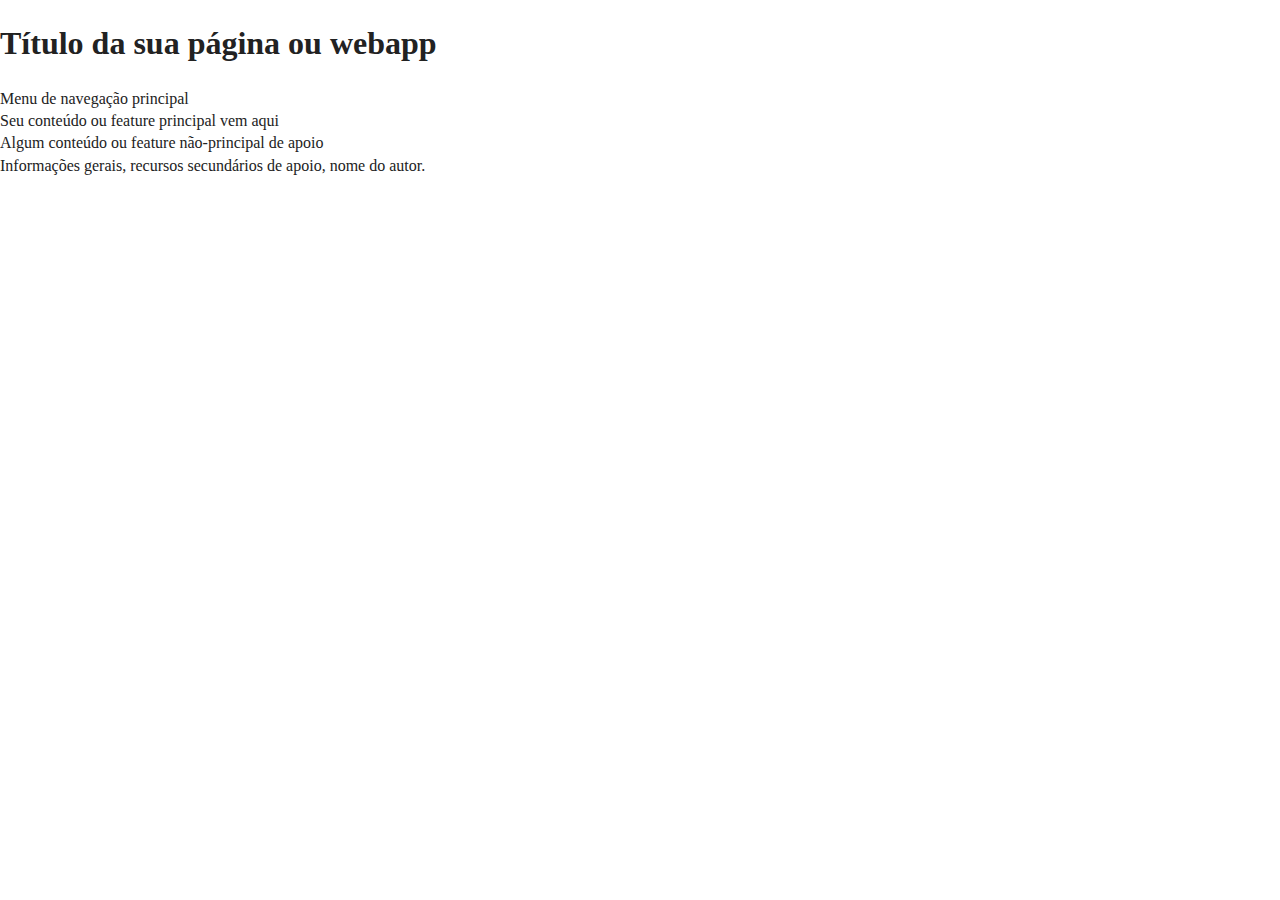
==== index.html @ ede45898 "Includes a semantic initial structure" ====
<!doctype html>
<html class="no-js" lang="">

<head>
	<meta charset="utf-8">
	<title>Projeto Front-end - Atividade 1</title>
	<meta name="description" content="">
	<meta name="viewport" content="width=device-width, initial-scale=1">

	<link rel="manifest" href="site.webmanifest">
	<link rel="apple-touch-icon" href="icon.png">
	<!-- Place favicon.ico in the root directory -->

	<link rel="stylesheet" href="css/normalize.css">
	<link rel="stylesheet" href="css/main.css">

	<meta name="theme-color" content="#fafafa">
</head>

<body>
	<!--[if IE]>
    	<p class="browserupgrade">You are using an <strong>outdated</strong> browser. Please <a href="https://browsehappy.com/">upgrade your browser</a> to improve your experience and security.</p>
  	<![endif]-->
	
	<header>
		<h1>Título da sua página ou webapp</h1>
		<nav>Menu de navegação principal</nav>
	</header>
	<main>
		<section>
			Seu conteúdo ou feature principal vem aqui
		</section>
		<aside>
			Algum conteúdo ou feature não-principal de apoio
		</aside>
	</main>
	<footer>
		Informações gerais, recursos secundários de apoio, nome do autor.
	</footer>


	<script src="js/vendor/modernizr-3.7.1.min.js"></script>
	<script src="https://code.jquery.com/jquery-3.4.1.min.js"
		integrity="sha256-CSXorXvZcTkaix6Yvo6HppcZGetbYMGWSFlBw8HfCJo=" crossorigin="anonymous"></script>
	<script>window.jQuery || document.write('<script src="js/vendor/jquery-3.4.1.min.js"><\/script>')</script>
	<script src="js/plugins.js"></script>
	<script src="js/main.js"></script>

	<!-- Google Analytics: change UA-XXXXX-Y to be your site's ID. -->
	<script>
		window.ga = function () { ga.q.push(arguments) }; ga.q = []; ga.l = +new Date;
		ga('create', 'UA-XXXXX-Y', 'auto'); ga('set', 'transport', 'beacon'); ga('send', 'pageview')
	</script>
	<script src="https://www.google-analytics.com/analytics.js" async></script>
</body>
</html>
---- css/main.css ----
/*! HTML5 Boilerplate v7.2.0 | MIT License | https://html5boilerplate.com/ */

/* main.css 2.0.0 | MIT License | https://github.com/h5bp/main.css#readme */
/*
 * What follows is the result of much research on cross-browser styling.
 * Credit left inline and big thanks to Nicolas Gallagher, Jonathan Neal,
 * Kroc Camen, and the H5BP dev community and team.
 */

/* ==========================================================================
   Base styles: opinionated defaults
   ========================================================================== */

html {
  color: #222;
  font-size: 1em;
  line-height: 1.4;
}

/*
 * Remove text-shadow in selection highlight:
 * https://twitter.com/miketaylr/status/12228805301
 *
 * Vendor-prefixed and regular ::selection selectors cannot be combined:
 * https://stackoverflow.com/a/16982510/7133471
 *
 * Customize the background color to match your design.
 */

::-moz-selection {
  background: #b3d4fc;
  text-shadow: none;
}

::selection {
  background: #b3d4fc;
  text-shadow: none;
}

/*
 * A better looking default horizontal rule
 */

hr {
  display: block;
  height: 1px;
  border: 0;
  border-top: 1px solid #ccc;
  margin: 1em 0;
  padding: 0;
}

/*
 * Remove the gap between audio, canvas, iframes,
 * images, videos and the bottom of their containers:
 * https://github.com/h5bp/html5-boilerplate/issues/440
 */

audio,
canvas,
iframe,
img,
svg,
video {
  vertical-align: middle;
}

/*
 * Remove default fieldset styles.
 */

fieldset {
  border: 0;
  margin: 0;
  padding: 0;
}

/*
 * Allow only vertical resizing of textareas.
 */

textarea {
  resize: vertical;
}

/* ==========================================================================
   Browser Upgrade Prompt
   ========================================================================== */

.browserupgrade {
  margin: 0.2em 0;
  background: #ccc;
  color: #000;
  padding: 0.2em 0;
}

/* ==========================================================================
   Author's custom styles
   ========================================================================== */

/* ==========================================================================
   Helper classes
   ========================================================================== */

/*
 * Hide visually and from screen readers
 */

.hidden {
  display: none !important;
}

/*
* Hide only visually, but have it available for screen readers:
* https://snook.ca/archives/html_and_css/hiding-content-for-accessibility
*
* 1. For long content, line feeds are not interpreted as spaces and small width
*    causes content to wrap 1 word per line:
*    https://medium.com/@jessebeach/beware-smushed-off-screen-accessible-text-5952a4c2cbfe
*/

.sr-only {
  border: 0;
  clip: rect(0, 0, 0, 0);
  height: 1px;
  margin: -1px;
  overflow: hidden;
  padding: 0;
  position: absolute;
  white-space: nowrap;
  width: 1px;
  /* 1 */
}

/*
* Extends the .sr-only class to allow the element
* to be focusable when navigated to via the keyboard:
* https://www.drupal.org/node/897638
*/

.sr-only.focusable:active,
.sr-only.focusable:focus {
  clip: auto;
  height: auto;
  margin: 0;
  overflow: visible;
  position: static;
  white-space: inherit;
  width: auto;
}

/*
* Hide visually and from screen readers, but maintain layout
*/

.invisible {
  visibility: hidden;
}

/*
* Clearfix: contain floats
*
* For modern browsers
* 1. The space content is one way to avoid an Opera bug when the
*    `contenteditable` attribute is included anywhere else in the document.
*    Otherwise it causes space to appear at the top and bottom of elements
*    that receive the `clearfix` class.
* 2. The use of `table` rather than `block` is only necessary if using
*    `:before` to contain the top-margins of child elements.
*/

.clearfix:before,
.clearfix:after {
  content: " ";
  /* 1 */
  display: table;
  /* 2 */
}

.clearfix:after {
  clear: both;
}

/* ==========================================================================
   EXAMPLE Media Queries for Responsive Design.
   These examples override the primary ('mobile first') styles.
   Modify as content requires.
   ========================================================================== */

@media only screen and (min-width: 35em) {
  /* Style adjustments for viewports that meet the condition */
}

@media print,
  (-webkit-min-device-pixel-ratio: 1.25),
  (min-resolution: 1.25dppx),
  (min-resolution: 120dpi) {
  /* Style adjustments for high resolution devices */
}

/* ==========================================================================
   Print styles.
   Inlined to avoid the additional HTTP request:
   https://www.phpied.com/delay-loading-your-print-css/
   ========================================================================== */

@media print {
  *,
  *:before,
  *:after {
    background: transparent !important;
    color: #000 !important;
    /* Black prints faster */
    -webkit-box-shadow: none !important;
    box-shadow: none !important;
    text-shadow: none !important;
  }
  a,
  a:visited {
    text-decoration: underline;
  }
  a[href]:after {
    content: " (" attr(href) ")";
  }
  abbr[title]:after {
    content: " (" attr(title) ")";
  }
  /*
     * Don't show links that are fragment identifiers,
     * or use the `javascript:` pseudo protocol
     */
  a[href^="#"]:after,
  a[href^="javascript:"]:after {
    content: "";
  }
  pre {
    white-space: pre-wrap !important;
  }
  pre,
  blockquote {
    border: 1px solid #999;
    page-break-inside: avoid;
  }
  /*
     * Printing Tables:
     * https://web.archive.org/web/20180815150934/http://css-discuss.incutio.com/wiki/Printing_Tables
     */
  thead {
    display: table-header-group;
  }
  tr,
  img {
    page-break-inside: avoid;
  }
  p,
  h2,
  h3 {
    orphans: 3;
    widows: 3;
  }
  h2,
  h3 {
    page-break-after: avoid;
  }
}
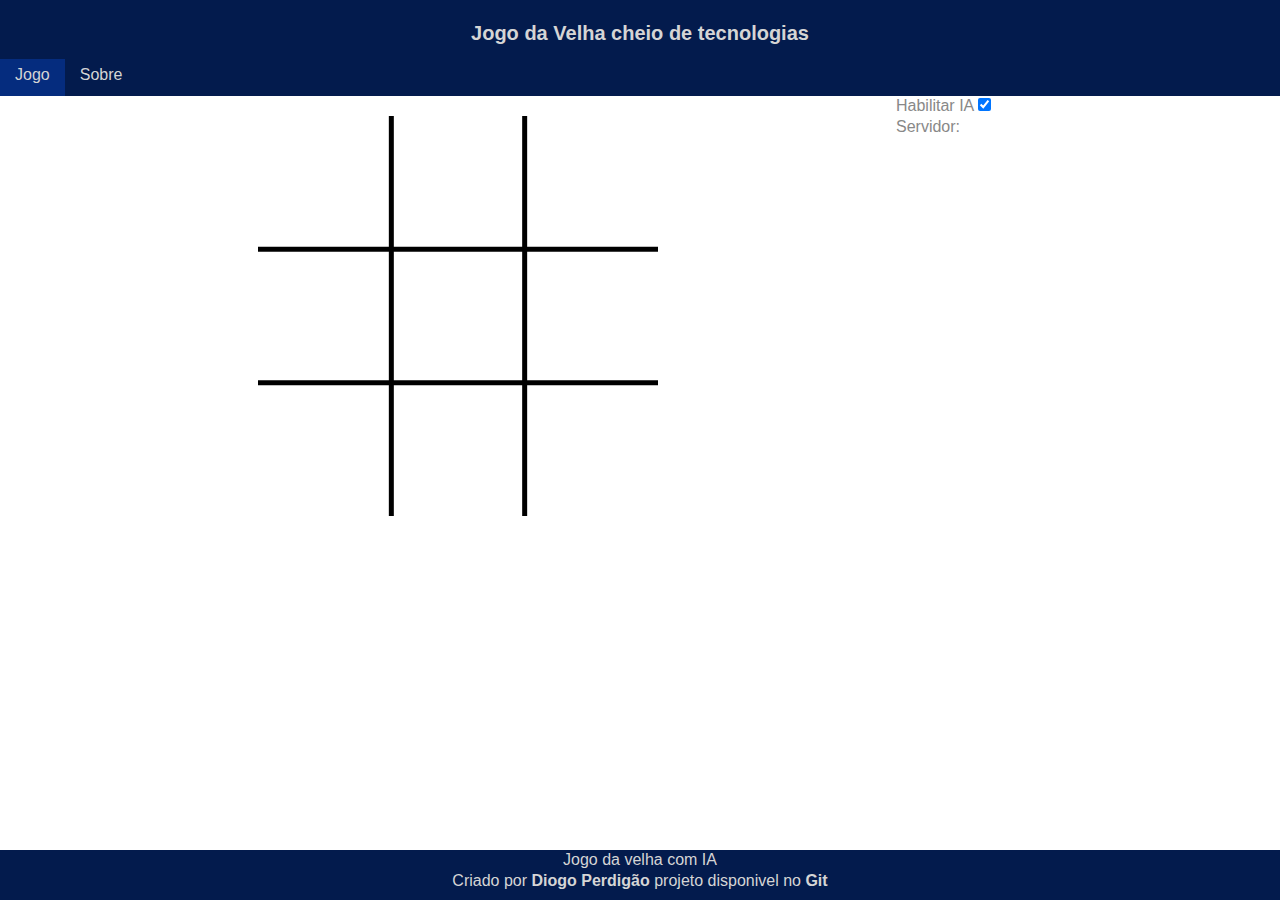
==== commit d30195ed: "Projeto de jogo da velha com ia fraca" ====
--- a/index.html
+++ b/index.html
@@ -1,56 +1,52 @@
 <!doctype html>
-<html class="no-js" lang="">
-
+<html lang="pt-br">
 <head>
+	<title>Projeto Front-end Atividade 1 - Jogo da Velha</title>
 	<meta charset="utf-8">
-	<title>Projeto Front-end - Atividade 1</title>
 	<meta name="description" content="">
 	<meta name="viewport" content="width=device-width, initial-scale=1">
-
+	<link rel="icon" href="./favicon.ico">
 	<link rel="manifest" href="site.webmanifest">
+	
 	<link rel="apple-touch-icon" href="icon.png">
-	<!-- Place favicon.ico in the root directory -->
-
 	<link rel="stylesheet" href="css/normalize.css">
 	<link rel="stylesheet" href="css/main.css">
+	
+	<script src="js/vendor/modernizr-3.7.1.min.js"></script>
+	<script src="https://code.jquery.com/jquery-3.4.1.min.js" integrity="sha256-CSXorXvZcTkaix6Yvo6HppcZGetbYMGWSFlBw8HfCJo=" crossorigin="anonymous"></script>
+	<script src="js/vendor/jquery-3.4.1.min.js"></script>
+	<script src="js/plugins.js"></script>
 
-	<meta name="theme-color" content="#fafafa">
+	<script src="js/table.js"></script>
+	<script src="js/main.js"></script>
 </head>
-
 <body>
-	<!--[if IE]>
-    	<p class="browserupgrade">You are using an <strong>outdated</strong> browser. Please <a href="https://browsehappy.com/">upgrade your browser</a> to improve your experience and security.</p>
-  	<![endif]-->
-	
 	<header>
-		<h1>Título da sua página ou webapp</h1>
-		<nav>Menu de navegação principal</nav>
+		<h1 class="app-title">Jogo da Velha cheio de tecnologias</h1>
+		<nav class="main-menu">
+			<ul>
+				<li class="current"><a href="./index.html">Jogo</a></li>
+				<li><a href="./sobre.html">Sobre</a></li>
+				<!-- <li><a href="./contato.html">Contato</a></li> -->
+			</ul>
+		</nav>
 	</header>
 	<main>
-		<section>
-			Seu conteúdo ou feature principal vem aqui
+		<section class="main-feature">
+			<canvas id="myCanvas"></canvas>
 		</section>
-		<aside>
-			Algum conteúdo ou feature não-principal de apoio
-		</aside>
+		<section class="secundary-feature">
+			Habilitar IA <input type="checkbox" id="IA"><br/>
+			<aside>
+				<div>Servidor: <span id="servidor"></span></div>
+			</aside>
+		</section>
 	</main>
 	<footer>
-		Informações gerais, recursos secundários de apoio, nome do autor.
+		Jogo da velha com IA <!--  perfeita - Pode tentar mais não vai ganhar = D --> <br/>
+		Criado por <a href="https://github.com/oouo">Diogo Perdigão</a> projeto disponivel no <a href="https://github.com/oouo/front-end-atividade-1">Git</a>
 	</footer>
 
 
-	<script src="js/vendor/modernizr-3.7.1.min.js"></script>
-	<script src="https://code.jquery.com/jquery-3.4.1.min.js"
-		integrity="sha256-CSXorXvZcTkaix6Yvo6HppcZGetbYMGWSFlBw8HfCJo=" crossorigin="anonymous"></script>
-	<script>window.jQuery || document.write('<script src="js/vendor/jquery-3.4.1.min.js"><\/script>')</script>
-	<script src="js/plugins.js"></script>
-	<script src="js/main.js"></script>
-
-	<!-- Google Analytics: change UA-XXXXX-Y to be your site's ID. -->
-	<script>
-		window.ga = function () { ga.q.push(arguments) }; ga.q = []; ga.l = +new Date;
-		ga('create', 'UA-XXXXX-Y', 'auto'); ga('set', 'transport', 'beacon'); ga('send', 'pageview')
-	</script>
-	<script src="https://www.google-analytics.com/analytics.js" async></script>
 </body>
 </html>--- a/css/main.css
+++ b/css/main.css
@@ -1,266 +1,108 @@
-/*! HTML5 Boilerplate v7.2.0 | MIT License | https://html5boilerplate.com/ */
-
-/* main.css 2.0.0 | MIT License | https://github.com/h5bp/main.css#readme */
-/*
- * What follows is the result of much research on cross-browser styling.
- * Credit left inline and big thanks to Nicolas Gallagher, Jonathan Neal,
- * Kroc Camen, and the H5BP dev community and team.
- */
-
-/* ==========================================================================
-   Base styles: opinionated defaults
-   ========================================================================== */
-
-html {
-  color: #222;
-  font-size: 1em;
-  line-height: 1.4;
+body {
+  width: 100vw;
+  min-height: 100vh;
+  font-family: sans-serif;
+  color: #888;
+  line-height: 1.3;
+  display: -webkit-box;
+  display: -ms-flexbox;
+  display: flex;
+  -webkit-box-orient: vertical;
+  -webkit-box-direction: normal;
+      -ms-flex-direction: column;
+          flex-direction: column;
 }
 
-/*
- * Remove text-shadow in selection highlight:
- * https://twitter.com/miketaylr/status/12228805301
- *
- * Vendor-prefixed and regular ::selection selectors cannot be combined:
- * https://stackoverflow.com/a/16982510/7133471
- *
- * Customize the background color to match your design.
- */
-
-::-moz-selection {
-  background: #b3d4fc;
-  text-shadow: none;
+body > header {
+  background-color: #031b4d;
+  padding: 0px 0px;
+  -webkit-box-sizing: border-box;
+          box-sizing: border-box;
+  color: #d5d5d5;
 }
 
-::selection {
-  background: #b3d4fc;
-  text-shadow: none;
+body > main {
+  -webkit-box-flex: 1;
+      -ms-flex-positive: 1;
+          flex-grow: 1;
+  padding: 0px 20px;
 }
 
-/*
- * A better looking default horizontal rule
- */
-
-hr {
-  display: block;
-  height: 1px;
-  border: 0;
-  border-top: 1px solid #ccc;
-  margin: 1em 0;
-  padding: 0;
+body > footer {
+  text-align: center;
+  height: 50px;
+  background-color: #031b4d;
+  color: #d5d5d5;
 }
 
-/*
- * Remove the gap between audio, canvas, iframes,
- * images, videos and the bottom of their containers:
- * https://github.com/h5bp/html5-boilerplate/issues/440
- */
-
-audio,
-canvas,
-iframe,
-img,
-svg,
-video {
-  vertical-align: middle;
+body > footer a {
+  color: #d5d5d5;
+  text-decoration: none;
+  font-weight: bold;
 }
 
-/*
- * Remove default fieldset styles.
- */
-
-fieldset {
-  border: 0;
-  margin: 0;
-  padding: 0;
+#myCanvas {
+  padding-left: 0;
+  padding-right: 0;
+  margin-top: 20px;
+  margin-left: auto;
+  margin-right: auto;
+  display: block;
 }
 
-/*
- * Allow only vertical resizing of textareas.
- */
-
-textarea {
-  resize: vertical;
+h1.app-title {
+  margin-top: 0px;
+  padding-top: 20px;
+  font-size: 20px;
+  text-align: center;
 }
 
-/* ==========================================================================
-   Browser Upgrade Prompt
-   ========================================================================== */
-
-.browserupgrade {
-  margin: 0.2em 0;
-  background: #ccc;
-  color: #000;
-  padding: 0.2em 0;
+section.main-feature {
+  display: inline-block;
+  width: calc(70vw - 20px);
+  min-width: 300px;
 }
 
-/* ==========================================================================
-   Author's custom styles
-   ========================================================================== */
-
-/* ==========================================================================
-   Helper classes
-   ========================================================================== */
-
-/*
- * Hide visually and from screen readers
- */
-
-.hidden {
-  display: none !important;
+section.secundary-feature {
+  display: inline-block;
+  float: right;
+  min-width: 200px;
+  width: calc(30vw - 20px);
+  height: 100%;
 }
 
-/*
-* Hide only visually, but have it available for screen readers:
-* https://snook.ca/archives/html_and_css/hiding-content-for-accessibility
-*
-* 1. For long content, line feeds are not interpreted as spaces and small width
-*    causes content to wrap 1 word per line:
-*    https://medium.com/@jessebeach/beware-smushed-off-screen-accessible-text-5952a4c2cbfe
-*/
-
-.sr-only {
-  border: 0;
-  clip: rect(0, 0, 0, 0);
-  height: 1px;
-  margin: -1px;
-  overflow: hidden;
-  padding: 0;
-  position: absolute;
-  white-space: nowrap;
-  width: 1px;
-  /* 1 */
+nav.main-menu {
+  padding: 0px;
+  margin: 0px;
 }
 
-/*
-* Extends the .sr-only class to allow the element
-* to be focusable when navigated to via the keyboard:
-* https://www.drupal.org/node/897638
-*/
-
-.sr-only.focusable:active,
-.sr-only.focusable:focus {
-  clip: auto;
-  height: auto;
-  margin: 0;
-  overflow: visible;
-  position: static;
-  white-space: inherit;
-  width: auto;
+nav.main-menu ul {
+  width: 100%;
+  margin: 0px;
+  clear: both;
+  padding: 0px;
+  height: 37px;
 }
 
-/*
-* Hide visually and from screen readers, but maintain layout
-*/
-
-.invisible {
-  visibility: hidden;
+nav.main-menu li {
+  display: inline;
 }
 
-/*
-* Clearfix: contain floats
-*
-* For modern browsers
-* 1. The space content is one way to avoid an Opera bug when the
-*    `contenteditable` attribute is included anywhere else in the document.
-*    Otherwise it causes space to appear at the top and bottom of elements
-*    that receive the `clearfix` class.
-* 2. The use of `table` rather than `block` is only necessary if using
-*    `:before` to contain the top-margins of child elements.
-*/
-
-.clearfix:before,
-.clearfix:after {
-  content: " ";
-  /* 1 */
-  display: table;
-  /* 2 */
+nav.main-menu li a:hover {
+  border-bottom: 5px solid #094fe0;
 }
 
-.clearfix:after {
-  clear: both;
+nav.main-menu li.current a {
+  border-bottom: 5px solid #052c7e;
+  background-color: #052c7e;
 }
 
-/* ==========================================================================
-   EXAMPLE Media Queries for Responsive Design.
-   These examples override the primary ('mobile first') styles.
-   Modify as content requires.
-   ========================================================================== */
-
-@media only screen and (min-width: 35em) {
-  /* Style adjustments for viewports that meet the condition */
+nav.main-menu li a {
+  color: #d5d5d5;
+  display: block;
+  float: left;
+  line-height: 2em;
+  padding: 0 15px;
+  text-decoration: none;
 }
-
-@media print,
-  (-webkit-min-device-pixel-ratio: 1.25),
-  (min-resolution: 1.25dppx),
-  (min-resolution: 120dpi) {
-  /* Style adjustments for high resolution devices */
-}
-
-/* ==========================================================================
-   Print styles.
-   Inlined to avoid the additional HTTP request:
-   https://www.phpied.com/delay-loading-your-print-css/
-   ========================================================================== */
-
-@media print {
-  *,
-  *:before,
-  *:after {
-    background: transparent !important;
-    color: #000 !important;
-    /* Black prints faster */
-    -webkit-box-shadow: none !important;
-    box-shadow: none !important;
-    text-shadow: none !important;
-  }
-  a,
-  a:visited {
-    text-decoration: underline;
-  }
-  a[href]:after {
-    content: " (" attr(href) ")";
-  }
-  abbr[title]:after {
-    content: " (" attr(title) ")";
-  }
-  /*
-     * Don't show links that are fragment identifiers,
-     * or use the `javascript:` pseudo protocol
-     */
-  a[href^="#"]:after,
-  a[href^="javascript:"]:after {
-    content: "";
-  }
-  pre {
-    white-space: pre-wrap !important;
-  }
-  pre,
-  blockquote {
-    border: 1px solid #999;
-    page-break-inside: avoid;
-  }
-  /*
-     * Printing Tables:
-     * https://web.archive.org/web/20180815150934/http://css-discuss.incutio.com/wiki/Printing_Tables
-     */
-  thead {
-    display: table-header-group;
-  }
-  tr,
-  img {
-    page-break-inside: avoid;
-  }
-  p,
-  h2,
-  h3 {
-    orphans: 3;
-    widows: 3;
-  }
-  h2,
-  h3 {
-    page-break-after: avoid;
-  }
-}
-
+/*# sourceMappingURL=main.css.map */